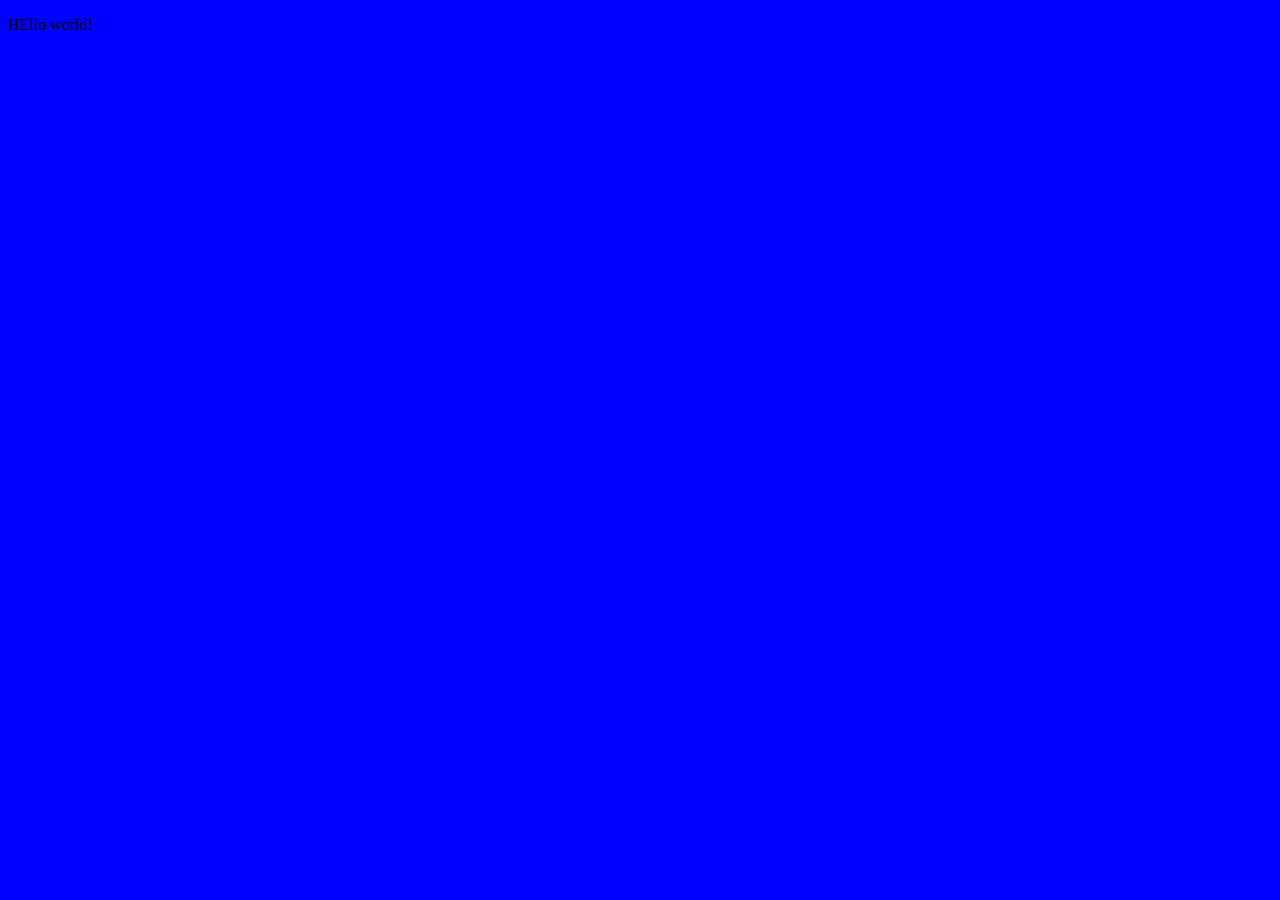
==== index.html @ 0017d884 "initial commit" ====
<!DOCTYPE html>
<html lang="en">
<head>
    <meta charset="UTF-8">
    <meta http-equiv="X-UA-Compatible" content="IE=edge">
    <meta name="viewport" content="width=device-width, initial-scale=1.0">
    <title>Document</title>
    <link rel="stylesheet" href="./assets/styles/styles.css">
</head>
<body>
    <p id="para">HEllo world!</p>
    <script src="./assets/scripts/script.js"></script>
</body>
</html>
---- assets/styles/styles.css ----
body{
    background-color: blue;
}
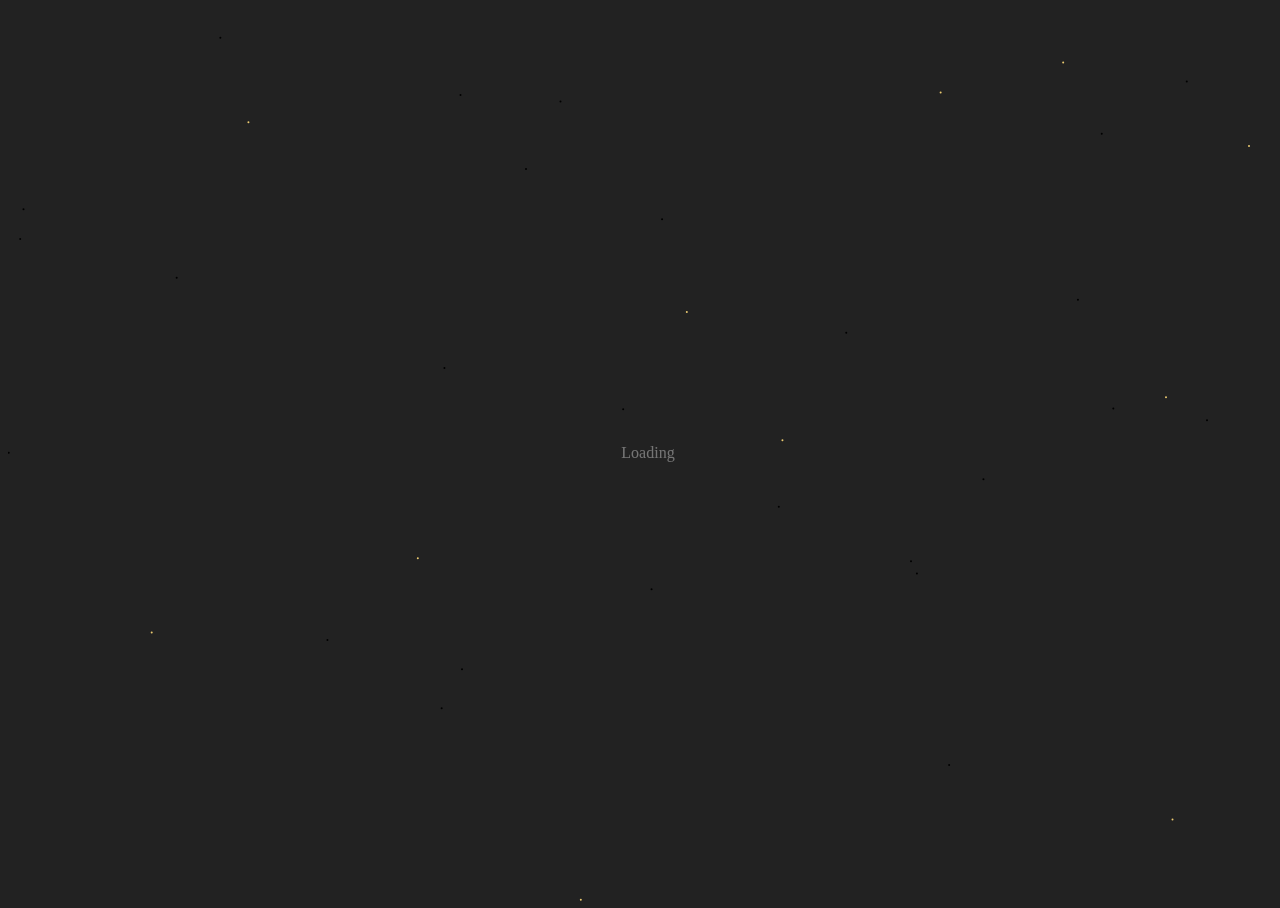
==== commit 563665eb: "song bug fix" ====
--- a/index.html
+++ b/index.html
@@ -1,14 +1,336 @@
 <!DOCTYPE html>
 <html lang="en">
 <head>
-    <meta charset="UTF-8">
-    <meta http-equiv="X-UA-Compatible" content="IE=edge">
-    <meta name="viewport" content="width=device-width, initial-scale=1.0">
-    <title>Document</title>
-    <link rel="stylesheet" href="./assets/styles/styles.css">
+  <meta charset="UTF-8">
+  <meta http-equiv="X-UA-Compatible" content="IE=edge">
+  <meta name="viewport" content="width=device-width, initial-scale=1.0">
+  <title>Document</title>
+  <link rel="stylesheet" href="assets/styles/styles.css">
+  <link rel="preconnect" href="https://fonts.googleapis.com">
+  <link rel="preconnect" href="https://fonts.gstatic.com" crossorigin>
+  <link href="https://fonts.googleapis.com/css2?family=Tangerine:wght@700&display=swap" rel="stylesheet">
+<script src="https://kit.fontawesome.com/de01e3e79c.js" crossorigin="anonymous"></script>
 </head>
 <body>
-    <p id="para">HEllo world!</p>
-    <script src="./assets/scripts/script.js"></script>
+  <canvas></canvas>
+  <div class="fullpage" id="main">
+    <div class="home"id='home'>
+      <div class="dashboard">
+        <span class="dhome"><a href="#home">Home</a></span>
+        <span class="dabout"><a href="#about">About</a></span>
+        
+        <span class="dalbum"><a href="#albums">Albums</a></span>
+        <span class="dcontact"><a href="#contact">Contact</a></span>
+      </div>
+      <div class="discman">
+          <button onclick="changePage()"><span>DiscMan</span></button>
+      </div>
+      <video autoplay muted loop id="landingPageVideo">
+        <source src="./assets/images/videos/landingPageVideo.mp4" type="video/mp4">
+      </video>
+      
+    </div>
+    <div class="about" id="about">
+      <div class="aboutImage js-scroll ai1">
+          <img  src="https://cdnb.artstation.com/p/assets/images/images/038/688/035/large/salvatore-d-angelo-screenshot000.jpg" alt="aha">
+         
+      </div>
+      <div class="aboutContent js-scroll">
+        <h3>Explore</h3>
+        <h1>Find the flavour of your Life</h1>
+        <p>
+          Lorem ipsum dolor sit amet consectetur adipisicing elit. Veniam est enim reiciendis cum sequi error saepe, hic cupiditate. Alias qui odit expedita officia doloribus rerum, distinctio vero sunt eos corrupti? Lorem ipsum dolor sit amet consectetur adipisicing elit. Quod, animi? Autem, officia! Corporis dicta quis, provident doloribus nam tenetur itaque nemo quia veniam blanditiis obcaecati, explicabo quibusdam cum asperiores ab?
+        </p>
+      </div>
+      <div class="aboutImage js-scroll ai2">
+        <img  src="https://c0.wallpaperflare.com/preview/79/471/734/record-shelf-vintage-vinyl.jpg" alt="bah">
+      </div>
+    </div>
+    <div class="album-wrap" id="albums">
+      <h2>Albums</h2>
+      <div class="card">
+        <p id="JazzIntro">
+          <img onclick="toggle('jazz')"  src="https://www.teahub.io/photos/full/111-1112270_1920x1080-cool-music-wallpapers-free-royalty-jazz-saxophone.jpg" alt="" class="introImage">
+          <span><button>Jazz</button></span>
+                <audio src="https://firebasestorage.googleapis.com/v0/b/vintage-discman.appspot.com/o/hover%20music%2FTunePocket-Smooth-Brushes-Jazz-Audio-Logo-Preview%20(mp3cut.net).mp3?alt=media&token=1edde3ca-5c84-44a8-9131-5e6a076a6b99"></audio>
+        </p>
+        <p id="PopIntro">
+          <img onclick="toggle('pop')" src="https://cdn4.pitchfork.com/longform/808/autotune-header-edit2.jpg" alt="" class="introImage">
+          <span><button>Pop</button></span>
+                <audio src="https://firebasestorage.googleapis.com/v0/b/vintage-discman.appspot.com/o/hover%20music%2FTunePocket-Power-Strings-Short-Logo-Preview%20(mp3cut.net).mp3?alt=media&token=cfe7f215-f673-4863-b756-89b4b6bbd7a3"></audio>
+        </p>
+        <p id="ClassicalIntro">
+          <img onclick="toggle('classical')"  src="https://na.panasonic.com/us/sites/default/files/styles/trends_hero_desktop/public/2021-08/KC%20Symphony%20Orchestra%20streaming%20virtual%20concert%20performances%20with%20AW-UE150%20PTZ%20Cameras.png" alt="" class="introImage">
+          <span><button>Classical</button></span>
+                <audio src="https://firebasestorage.googleapis.com/v0/b/vintage-discman.appspot.com/o/hover%20music%2F0402-elvis_presley-white_christmas%20(mp3cut.net).mp3?alt=media&token=087bd357-c1b0-4de7-9208-8da94e1ec9a2"></audio>
+        </p>
+            <p id="BluesIntro">
+              <img onclick="toggle('blues')"  src="https://images2.alphacoders.com/254/thumb-1920-254782.jpg" alt="" class="introImage">
+          <span><button>Blues</button></span>
+               <audio src="https://firebasestorage.googleapis.com/v0/b/vintage-discman.appspot.com/o/hover%20music%2FTunePocket-Muddy-Road-Blues-Stinger-Preview%20(mp3cut.net).mp3?alt=media&token=6b095610-1fc9-4374-af30-cd00c000c7a0"></audio>
+            </p> 
+      </div>
+    </div>
+    <div id="jazz">
+      <div class="left">
+        <img  src="../assets/images/jazz/Kind of Blue.jpg" alt="" class="leftImage" onclick="rightToggle('jkob')">
+        <img  src="../assets/images/jazz/Saxophone Colossus.jpg" alt="" class="leftImage" onclick="rightToggle('jsc')">
+        <img  src="../assets/images/jazz/Brilliant Corners.jpg" alt="" class="leftImage" onclick="rightToggle('jbc')">
+        <img  src="../assets/images/jazz/Timeout.jpg" alt="" class="leftImage" onclick="rightToggle('jt')">
+      </div>
+      <div class="right">
+        <h1 id="jalbumTitle">JAZZ Albums</h1>
+        <div class="j" id="jkob">
+          <h2>Kind Of Blue</h2>
+          <div class="content">  
+          <img  src="../assets/images/jazz/Kind of Blue.jpg" alt="" class="albumImage">
+            <p>Lorem ipsum dolor sit amet, consectetur adipisicing elit. Nam, tempora iusto nulla ipsa corporis, ab atque officia quaerat sit quasi culpa. Id ut quaerat ab cumque debitis sapiente, eligendi voluptate!</p>
+        </div>
+        </div>
+        <div class="j" id="jsc">
+          <h2>Saxophone Colossus</h2>
+          <div class="content">  
+          <img  src="../assets/images/jazz/Saxophone Colossus.jpg" alt="" class="albumImage">
+            <p>Lorem ipsum dolor sit amet, consectetur adipisicing elit. Nam, tempora iusto nulla ipsa corporis, ab atque officia quaerat sit quasi culpa. Id ut quaerat ab cumque debitis sapiente, eligendi voluptate!</p>
+        </div>
+        </div>
+        <div class="j" id="jbc">
+          <h2>Brilliant Corners</h2>
+          <div class="content">  
+          <img  src="../assets/images/jazz/Brilliant Corners.jpg" alt="" class="albumImage">
+            <p>Lorem ipsum dolor sit amet, consectetur adipisicing elit. Nam, tempora iusto nulla ipsa corporis, ab atque officia quaerat sit quasi culpa. Id ut quaerat ab cumque debitis sapiente, eligendi voluptate!</p>
+        </div>
+        </div>
+        <div class="j" id="jt">
+          <h2>Timeout</h2>
+          <div class="content">  
+          <img  src="../assets/images/jazz/Timeout.jpg" alt="" class="albumImage">
+            <p>Lorem ipsum dolor sit amet, consectetur adipisicing elit. Nam, tempora iusto nulla ipsa corporis, ab atque officia quaerat sit quasi culpa. Id ut quaerat ab cumque debitis sapiente, eligendi voluptate!</p>          
+        </div>
+        </div>
+      </div>
+    </div>
+
+    <div id="pop">
+      <div class="left">
+        <img  src="../assets/images/pop/come-fly-with-me.jpg" alt="" class="leftImage" onclick="rightToggle('pcf')">
+        <img  src="../assets/images/pop/the wildest.jpg" alt="" class="leftImage" onclick="rightToggle('ptw')">
+        <img  src="../assets/images/pop/Elvis' Christmas Album.jpg" alt="" class="leftImage" onclick="rightToggle('peca')">
+        <img src="../assets/images/pop/black coffee.jpg" alt="" class="leftImage" onclick="rightToggle('pbc')">
+      </div>
+      <div class="right">
+        <h1 id="palbumTitle">POP Albums</h1>
+        <div class="p" id="pcf">
+          <h2>Come Fly With Me</h2>
+          <div class="content">
+          <img  src="../assets/images/pop/come-fly-with-me.jpg" alt="" class="albumImage">
+          <p>Lorem ipsum dolor sit amet, consectetur adipisicing elit. Nam, tempora iusto nulla ipsa corporis, ab atque officia quaerat sit quasi culpa. Id ut quaerat ab cumque debitis sapiente, eligendi voluptate!</p>
+        </div>
+        </div>
+        <div class="p" id="ptw">
+          <h2>The Wildest</h2>
+          <div class="content">
+          <img  src="../assets/images/pop/the wildest.jpg" alt="" class="albumImage">
+          <p>Lorem ipsum dolor sit amet, consectetur adipisicing elit. Nam, tempora iusto nulla ipsa corporis, ab atque officia quaerat sit quasi culpa. Id ut quaerat ab cumque debitis sapiente, eligendi voluptate!</p>
+        </div>
+        </div>
+        <div class="p" id="peca">
+          <h2>Elvis' Christmas Album</h2>
+          <div class="content">
+          <img  src="../assets/images/pop/Elvis' Christmas Album.jpg" alt="" class="albumImage" >
+          <p>Lorem ipsum dolor sit amet, consectetur adipisicing elit. Nam, tempora iusto nulla ipsa corporis, ab atque officia quaerat sit quasi culpa. Id ut quaerat ab cumque debitis sapiente, eligendi voluptate!</p>
+        </div>
+        </div>
+        <div class="p" id="pbc">
+          <h2>Black Coffee</h2>
+          <div class="content">
+          <img src="../assets/images/pop/black coffee.jpg" alt="" class="albumImage">
+          <p>Lorem ipsum dolor sit amet, consectetur adipisicing elit. Nam, tempora iusto nulla ipsa corporis, ab atque officia quaerat sit quasi culpa. Id ut quaerat ab cumque debitis sapiente, eligendi voluptate!</p>
+        </div>
+        </div>
+      </div>
+    </div>
+
+    <div id="classical">
+      <div class="left">
+        <img src="../assets/images/classical/the turn of the screw.jpg" alt="" class="leftImage" onclick="rightToggle('ctto')">
+        <img  src="../assets/images/classical/zyklus.jpg" alt="" class="leftImage" onclick="rightToggle('cz')">
+        <img  src="../assets/images/classical/Vertigo.jpg" alt="" class="leftImage" onclick="rightToggle('cv')">
+        <img  src="../assets/images/classical/The Goldberg variation.jpg" alt="" class="leftImage" onclick="rightToggle('ctgv')">
+      </div>
+      <div class="right">
+        <h1 id="calbumTitle">CLASSICAL Albums</h1>
+        <div class="c" id="ctto">
+          <h2>The Turn Of The Screw</h2>
+          <div class="content">
+          <img src="../assets/images/classical/the turn of the screw.jpg" alt="" class="albumImage">
+          <p>Lorem ipsum dolor sit amet, consectetur adipisicing elit. Nam, tempora iusto nulla ipsa corporis, ab atque officia quaerat sit quasi culpa. Id ut quaerat ab cumque debitis sapiente, eligendi voluptate!</p>
+        </div>
+        </div>
+        <div class="c" id="cz">
+          <h2>Zyklus</h2>
+          <div class="content">
+          <img  src="../assets/images/classical/zyklus.jpg" alt="" class="albumImage">
+          <p>Lorem ipsum dolor sit amet, consectetur adipisicing elit. Nam, tempora iusto nulla ipsa corporis, ab atque officia quaerat sit quasi culpa. Id ut quaerat ab cumque debitis sapiente, eligendi voluptate!</p>
+        </div>
+        </div>
+        <div class="c" id="cv">
+          <h2>Vertigo</h2>
+          <div class="content">
+          <img  src="../assets/images/classical/Vertigo.jpg" alt="" class="albumImage">
+          <p>Lorem ipsum dolor sit amet, consectetur adipisicing elit. Nam, tempora iusto nulla ipsa corporis, ab atque officia quaerat sit quasi culpa. Id ut quaerat ab cumque debitis sapiente, eligendi voluptate!</p>
+        </div>
+        </div>
+        <div class="c" id="ctgv">
+          <h2>The Goldberg Variation</h2>
+          <div class="content">
+          <img  src="../assets/images/classical/The Goldberg variation.jpg" style="width: 36%;" alt="" class="albumImage">
+          <p>Lorem ipsum dolor sit amet, consectetur adipisicing elit. Nam, tempora iusto nulla ipsa corporis, ab atque officia quaerat sit quasi culpa. Id ut quaerat ab cumque debitis sapiente, eligendi voluptate!</p>
+        </div>
+        </div>
+      </div>
+    </div>
+
+    <div id="blues">
+      <div class="left">
+        <img src="./assets/images/blues/woody Guthrie.jpg" alt="" class="leftImage" onclick="rightToggle('bwg')">
+        <img src="./assets/images/blues/singin the blues.jpg" alt="" class="leftImage" onclick="rightToggle('bstb')">
+        <img src="./assets/images/blues/howlin  wolf.jpg" alt="" class="leftImage" onclick="rightToggle('bhw')">
+        <img src="./assets/images/blues/The best of little walter.jpg" alt="" class="leftImage" onclick="rightToggle('btbo')">
+      </div>
+      <div class="right">
+        <h1 id="balbumTitle">BLUES Albums</h1>
+        <div class="b" id="bwg">
+          <h2>Woody Guthrie</h2>
+          <div class="content">
+          <img class="albumImage"  src="./assets/images/blues/woody Guthrie.jpg" alt="">
+          <p>Lorem ipsum dolor sit amet, consectetur adipisicing elit. Nam, tempora iusto nulla ipsa corporis, ab atque officia quaerat sit quasi culpa. Id ut quaerat ab cumque debitis sapiente, eligendi voluptate!</p>
+        </div>
+        </div>
+        <div class="b" id="bstb">
+          <h2>Singin The Blues</h2>
+          <div class="content">
+          <img class="albumImage"  src="./assets/images/blues/singin the blues.jpg" alt="">
+          <p>Lorem ipsum dolor sit amet, consectetur adipisicing elit. Nam, tempora iusto nulla ipsa corporis, ab atque officia quaerat sit quasi culpa. Id ut quaerat ab cumque debitis sapiente, eligendi voluptate!</p>
+        </div>
+        </div>
+        <div class="b" id="bhw">
+          <h2>Howlin Wolf</h2>
+          <div class="content">
+          <img class="albumImage"  src="./assets/images/blues/howlin  wolf.jpg" alt="">
+          <p>Lorem ipsum dolor sit amet, consectetur adipisicing elit. Nam, tempora iusto nulla ipsa corporis, ab atque officia quaerat sit quasi culpa. Id ut quaerat ab cumque debitis sapiente, eligendi voluptate!</p>
+        </div>
+        </div>
+        <div class="b" id="btbo">
+          <h2>The Best Of Little Walter</h2>
+          <div class="content">
+          <img class="albumImage"  src="./assets/images/blues/The best of little walter.jpg" alt="">
+          <p>Lorem ipsum dolor sit amet, consectetur adipisicing elit. Nam, tempora iusto nulla ipsa corporis, ab atque officia quaerat sit quasi culpa. Id ut quaerat ab cumque debitis sapiente, eligendi voluptate!</p>
+        </div>
+        </div>
+      </div>
+    </div>
+
+
+
+
+    <div class="contact" id="contact">
+        <h2>Breathe Taking Content</h2>
+        <div class="contactImage">
+          <div class="col">
+          <img src="https://m.media-amazon.com/images/I/51ZHEqUhZsL._AC_.jpg" alt="bah">
+          <img src="https://i.pinimg.com/originals/ae/f5/20/aef520fc753d31eb5819731b52b36c88.jpg" alt="bah">
+          <img src="https://i.pinimg.com/236x/b4/7f/f6/b47ff6a3d1f7caedd28e213b3312a05d--columbia-records-vintage-ads.jpg" alt="bah">
+          <img src="https://c8.alamy.com/comp/J0M815/vintage-hmv-record-shop-adverts-1960s-J0M815.jpg" alt="bah">
+          </div>
+          <div class="col">
+          <img src="https://i.pinimg.com/474x/bc/88/37/bc88374dceaee01f3439f89d9a18a7cf--portable-record-player-vintage-record-players.jpg" alt="bah">
+          <img src="https://media.gettyimages.com/id/526781468/photo/maison-poussier-poster-by-l-husson.jpg?s=612x612&w=0&k=20&c=Z6ZP1MvbBkMwZymtXqZPaf9qc-QkHXQ_x8NzYXZ0b7E=" alt="bah">
+          <img src="https://i.pinimg.com/originals/ae/f5/20/aef520fc753d31eb5819731b52b36c88.jpg" alt="bah">
+          <img src="https://i.pinimg.com/474x/21/f2/7e/21f27ecf2a3d0afcfbfcaffc3d6212a3--rock-posters-concert-posters.jpg" alt="bah">
+          </div>
+          <div class="col">
+          <img src="https://www.newfairfieldlibrary.org/home/showpublishedimage/1221/637969346800370000" alt="">
+          <img src="https://media.gettyimages.com/id/1080107528/photo/posters-of-cancelled-concert-at-cnr-george-and-king-st-today-october-5-1972.jpg?s=612x612&w=0&k=20&c=wTQviMJbWoCSHl19QD8vKoY7U1p9H52w8cK5IZUepEY=" alt="">
+          <img src="https://upload.wikimedia.org/wikipedia/en/thumb/1/1b/Beatbeatbeat.jpg/220px-Beatbeatbeat.jpg" alt="">
+          <img src="https://media.gettyimages.com/id/1080107528/photo/posters-of-cancelled-concert-at-cnr-george-and-king-st-today-october-5-1972.jpg?s=612x612&w=0&k=20&c=wTQviMJbWoCSHl19QD8vKoY7U1p9H52w8cK5IZUepEY=" alt="">
+          </div>
+          <div class="col">
+          <img src="https://www.cleveland.com/resizer/6CdBsVtjQ5aBv7C7po7P78ROutM=/1280x0/smart/advancelocal-adapter-image-uploads.s3.amazonaws.com/expo.advance.net/img/68e00f4491/width2048/48f_071968b.jpeg" alt="">
+          <img src="https://c8.alamy.com/comp/KKNMWP/1919-uk-magazine-his-masters-voice-gramaphone-records-KKNMWP.jpg" alt="">
+          <img src="https://dspncdn.com/a1/media/692x/b4/d2/e3/b4d2e3e9fccaac36a835129499c72af0.jpg" alt="">
+          <img src="https://i.pinimg.com/originals/ae/f5/20/aef520fc753d31eb5819731b52b36c88.jpg" alt="bah">
+          </div>
+          
+        </div>
+
+        <div class="f-wrap">
+            <div class="smedia">
+             <h4>Talk to us</h4>
+              <div class="social-links">
+                  <a href="https://en-gb.facebook.com/CompulsionGames/" target="_blank" title="Facebook"><i
+                    class="fab fa-facebook"></i></a>
+                  <a href="https://twitter.com/CompulsionGames" target="_blank" title="Twitter"><i
+                        class="fab fa-twitter"></i></a>
+                  <a href="https://www.instagram.com/compulsiongames/" target="_blank" title="Instagram"><i
+                    class="fab fa-instagram"></i></a>
+              </div>
+           </div>
+            <div class="address">
+              <p>Vintage DiscMan<br>1100 Atwater Avenue,<br>#6000 Westmount QC H3Z 2Y4</p>
+            </div>
+            <div class="mail">
+                <p><a href="mailto:info@vintagediscman.com">info@vintagediscman.com</a><br>For press inquiries
+                please contact:<br><a href="mailto:media@vintagediscman.com">media@vintagediscman.com</a></p>
+            </div>
+            <div class="extra">
+              <a href="https://privacy.microsoft.com/en-gb/privacystatement" target="_blank">
+                    Privacy and Cookies</a>
+              <a href="https://www.microsoft.com/en-us/legal/intellectualproperty/trademarks" target="_blank">
+                    Trademarks</a>
+              <a href="https://www.microsoft.com/en-gb/servicesagreement" target="_blank">
+                  Terms of Use</a>
+          </div> 
+        </div>
+
+
+    </div>
+  </div>
+  <script src="./assets/scripts/script.js"></script>
 </body>
-</html>+</html>
+
+
+
+
+<!-- 
+<div class="album">
+  <div class="career1">
+    <img src="https://img.freepik.com/free-vector/vectorized-vintage-gramophone-sticker-with-white-border_53876-162452.jpg" alt="">
+    <p>content 1 is good</p>
+  </div>
+  <div class="career2">
+    <img src="https://img.freepik.com/free-vector/vectorized-vintage-gramophone-sticker-with-white-border_53876-162452.jpg" alt="">
+    <p>content 2 is good</p>
+  </div>
+  <div class="career3">
+    <img src="https://img.freepik.com/free-vector/vectorized-vintage-gramophone-sticker-with-white-border_53876-162452.jpg" alt="">
+    <p>content 3 is good</p>
+  </div>
+  <div class="career4">
+    <img src="https://img.freepik.com/free-vector/vectorized-vintage-gramophone-sticker-with-white-border_53876-162452.jpg" alt="">
+    <p>content 4 is good</p>
+  </div>
+  <div class="career4">
+    <img src="https://img.freepik.com/free-vector/vectorized-vintage-gramophone-sticker-with-white-border_53876-162452.jpg" alt="">
+    <p>content 5 is good</p>
+  </div>
+  <div class="career4">
+    <img src="https://img.freepik.com/free-vector/vectorized-vintage-gramophone-sticker-with-white-border_53876-162452.jpg" alt="">
+    <p>content 6 is good</p>
+  </div>
+  <div class="career4">
+    <img src="https://img.freepik.com/free-vector/vectorized-vintage-gramophone-sticker-with-white-border_53876-162452.jpg" alt="">
+    <p>content 7 is good</p>
+  </div>
+</div> -->--- a/assets/styles/styles.css
+++ b/assets/styles/styles.css
@@ -1,3 +1,394 @@
-body{
-    background-color: blue;
-}+
+/* loader */
+ html, body {
+    background: #222;
+    display: block; 
+    scroll-behavior: smooth;
+    font-family: 'Tangerine', cursive;
+    
+  }
+ body::-webkit-scrollbar{
+    display: none;
+  }
+  @keyframes fadeUp {
+    0% {
+      transform: translateY(4rem);
+      opacity: 0;
+   }
+  }
+  @keyframes fadeLeft {
+    0% {
+      transform: translateX(-4rem);
+      opacity: 0;
+    }
+  }
+  @keyframes slide-in-left {
+    0% {
+      -webkit-transform: translateX(-100%);
+      transform: translateX(-100%);
+      opacity: 0;
+    }
+    100% {
+      -webkit-transform: translateX(0);
+      transform: translateX(0);
+      opacity: 1;
+    }
+  }
+  @keyframes fade-in-bottom {
+    0% {
+      -webkit-transform: translateY(100%);
+      transform: translateY(100%);
+      opacity: 0;
+    }
+    100% {
+      -webkit-transform: translateY(0);
+      transform: translateY(0);
+      opacity: 1;
+    }
+  }
+  @keyframes fade-in-up {
+    0% {
+      -webkit-transform: translateY(-100%);
+      transform: translateY(-100%);
+      opacity: 0;
+    }
+    100% {
+      -webkit-transform: translateY(0);
+      transform: translateY(0);
+      opacity: 1;
+    }
+  }
+.fullpage{
+  display: none;
+  color: #EBCA70;
+}
+  canvas {
+    position: absolute;
+    height: 100%;
+    width: 100%;
+    z-index: 100;
+  }
+  #landingPageVideo{
+    position: relative;
+    width: 100vw;
+    height: 100vh;
+  }
+  .home,.about,.album-wrap,.contact{
+    width: 100vw;
+    height: 100vh;
+  }
+  .about{
+    /* background-color: rgb(11, 9, 9); */
+    background-image: radial-gradient( #323126 30%, #1B150E 70%);
+    display: flex;
+    flex-direction: row;
+    justify-content: space-evenly;
+    align-items: center;
+    /* padding: 0 1vw; */
+  }
+  .aboutImage img{
+    padding: 1em;
+    height: 80%;
+    width: 60%;
+    
+  }
+  .scrolled.aboutImage{
+   display: flex;
+   flex-direction: column;
+   align-items: center;
+   width: 40%;    
+  }
+  .scrolled.aboutImage.ai1{
+    animation: fade-in-bottom 1s ease-in-out both;
+  }
+  .scrolled.aboutImage.ai2{
+    animation: fade-in-up 1s ease-in-out both;
+  }
+
+  .scrolled.aboutContent{
+    display: flex;
+    flex-direction: column;
+    background-color: #EBCA70;
+    color: #533618;
+    flex-wrap: wrap; 
+    padding: 0 1vw;
+    width: 40%;
+    animation: slide-in-left 1s ease-in-out both;
+    /* transition-delay: 1.5s; */
+  }
+  .contact{
+    background-image: radial-gradient( #323126 30%, #1B150E 70%);
+  }
+  
+  .mail>a{
+    text-decoration: none;
+  }
+  .dashboard{
+    position: absolute;
+    top:2%;
+    width: 95%;
+    height: 90vh;
+    padding: 1vw;
+    z-index: 100;
+    color: #EBCA70;
+    display: inline-flex;
+    justify-content: space-evenly;
+  }
+ .dashboard>span{
+    height: fit-content;
+ }
+ .dashboard>span>a{
+  text-decoration: none;
+  color: #EBCA70;
+ }
+  .dhome:hover,.dabout:hover,.dalbum:hover,.dcontact:hover{
+    transform: scale(1.1);
+    cursor: pointer;
+  }
+  .PageName img{
+    width: 80%;
+  }.PageName{
+    width: 10%;
+    /* height: fit-content; */
+  }
+  
+  .discman{
+    position: absolute;
+    z-index: 100; 
+    top: 60%;
+    left: 42%;
+    color: #EBCA70;
+  }
+  .discman>button{
+    background: transparent;
+    border: transparent;
+    color: #EBCA70;
+    font-size: 4rem;
+    font-family: 'Tangerine', cursive;
+  }
+  .discman>button:hover{
+    /* font-size:4.3rem; */
+    transform: scale(1.1);
+    cursor: pointer;
+  }
+  .album-wrap{
+    background-color: black;
+    display: flex;
+    flex-direction: column;
+    align-items: center;
+    justify-content: center;
+    gap: 1em;
+    color: #EBCA70;
+  }
+  .album{
+    display: flex;
+    flex-direction: row;
+    align-items: center;
+    gap: 1em;
+    color: #EBCA70;
+    
+    height: 70vh;
+    width: 100vw;
+  }
+
+  .album >div>img{
+    width: 50%;
+  }
+  .album > div{
+    border: 1px solid #EBCA70;
+    display: flex;
+    flex-direction: column;
+    align-items: center;
+    justify-content: center;
+    height: 100%;
+    width: 100%;
+  }
+  .contact{
+    display: flex;
+    flex-direction: column;
+  }
+  .contact>h2{
+    font-size: 3em;
+    text-align: center;
+    height: 10vh;
+  }
+  .f-wrap{
+    display: flex;
+    flex-direction: row;
+    height: 20vh;
+  }
+  .js-scroll {
+    opacity: 0;
+    transition: opacity 500ms;
+  }
+  .smedia,
+  .address,
+  .mail,
+  .extra{
+    display: flex;
+    gap: 0.3em;
+    font-size: 1.25em;
+    flex-direction: column;
+    justify-content: space-between;
+    height: fit-content;
+    align-self: flex-end;
+    padding-bottom: 0.4em;
+
+  }
+  .smedia,
+  .address,
+  .mail{
+    border-right: 1px solid black;
+    padding: 0em 5em;
+  }
+
+  .card {
+    width: 97vw;
+    height: 70vh;
+    border-radius: 4px;
+    background: black;
+    display: flex;
+    gap: 5px;
+    padding: .4em;
+  }
+
+  .card>p {
+    height: 100%;
+    flex: 1;
+    overflow: hidden;
+    cursor: pointer;
+    border-radius: 2px;
+    transition: all .5s;
+    background: black;
+    border: 2px solid #EBCA70;
+    display: flex;
+    justify-content: center;
+    align-items: center;
+          
+  }
+
+  .card p:hover {
+    flex: 4;
+  }
+
+  .card>p>span {
+    min-width: 10rem;
+    padding: .5em;
+    text-align: center;
+    transform: rotate(-90deg);
+    transition: all .5s;
+    text-transform: uppercase;
+    color: #EBCA70;
+    letter-spacing: .1em;
+         
+  }
+  .card>p:hover span {
+    /* transform: rotate(0); */
+    display: none;
+  } 
+  .card>p:hover img{
+    display: block;
+  }
+  .introImage{
+    display: none;
+    width: 100%;
+  }
+  .card>p>span>button{
+    background-color: transparent;
+    color: #EBCA70;
+   border: transparent;
+   color: #EBCA70;
+   font-family: 'Tangerine';
+   font-size: 3.5em;
+}
+.album-wrap>h2{
+  font-size: 3em;
+}
+#jazz,#pop,#classical,#blues{
+ height: 100vh;
+ width: 100vw;
+ background-color: #edd080;
+ display: none;
+
+}
+.albumImage{
+  width:45%;
+}
+.leftImage{
+  width: 15%;
+}
+.content >p{
+  border: 1px solid #533618;
+  border-radius: 1vw;
+}
+.left{
+  display: flex;
+  flex-direction: column;
+  align-items: center;
+  justify-content: space-evenly;
+  width: 10%;
+}
+.left > img{
+  width: 85%;
+}
+.right{
+  display: flex;
+  flex:1;
+  flex-direction: row;
+}
+.right>h1{
+    display: flex;
+    width: 100%;
+    font-size: 10vw;
+    align-items: center;
+    justify-content: center;
+    color: #533618;
+}
+.content{
+  display: flex;
+  gap: 1vw;
+  justify-content: space-evenly;
+  align-items: center;
+}
+.content>img{
+    animation: fade-in-bottom 1s ease-in-out both;
+}
+.content>p{
+      animation: slide-in-left 1s ease-in-out both;
+}
+.p,.c,.b,.j{
+  display: none;
+  gap: 2em;
+  justify-content: center;
+  align-items: center;
+  padding: 0 1em;
+  flex-direction: column;
+  flex-wrap: wrap;
+  color: #533618;
+  width: 100%;
+  
+}
+.j>p,.b>p,.c>p,.b>p{
+  background-color: #EBCA70;
+    color: #533618;  
+}
+.contactImage{
+  display: flex;
+  justify-content: center;
+  gap: 1vw;
+  height: 70vh;
+}
+.col {
+  flex: 20%;
+  max-width: 6%;
+}
+.col>img{
+  vertical-align: middle;
+  margin: 1vh;
+  width: 100%;
+}
+.col>img:hover{
+ position: absolute;
+  width: 50%;
+  height: 50%;
+}
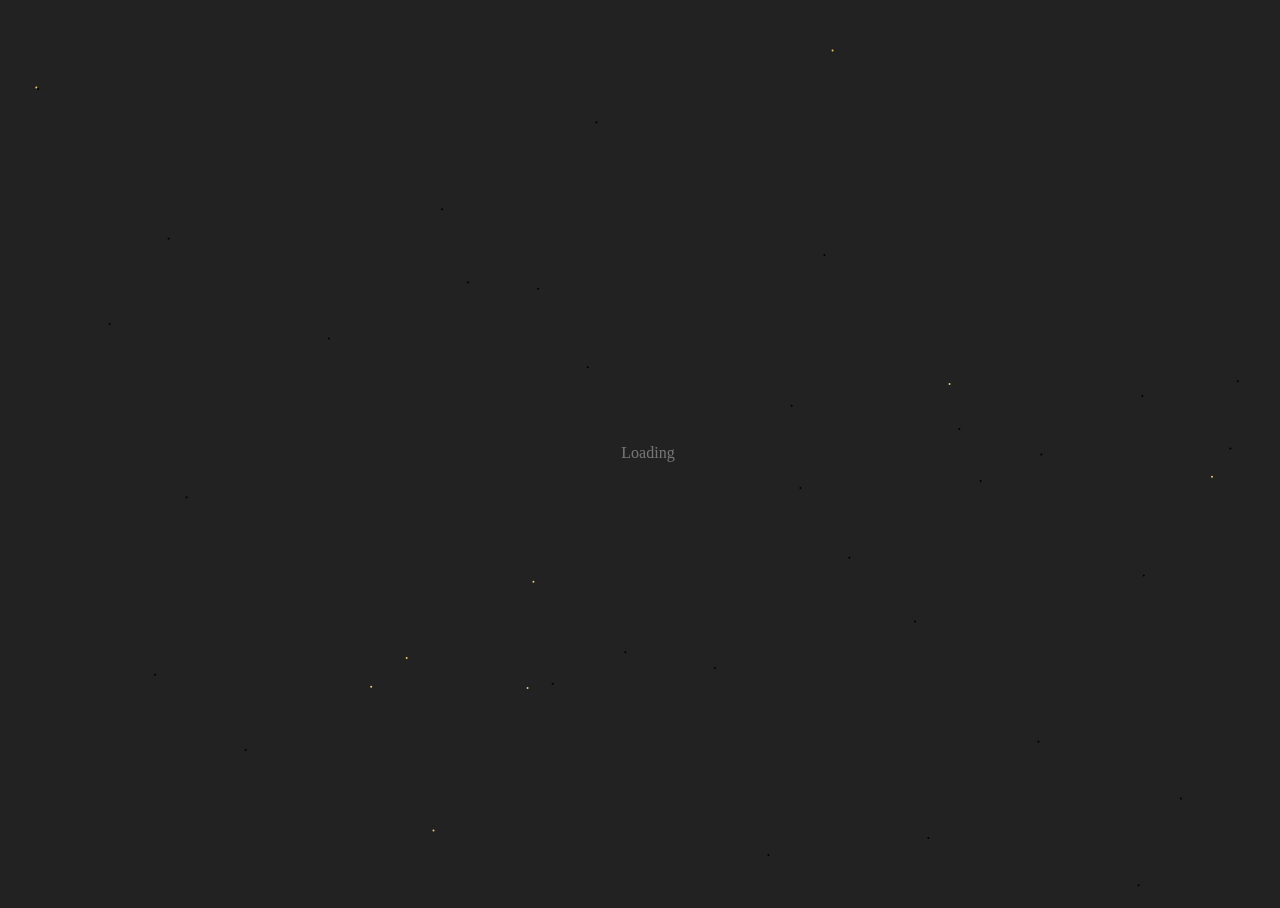
==== commit c828eff8: "fixed bugs" ====
--- a/index.html
+++ b/index.html
@@ -4,7 +4,8 @@
   <meta charset="UTF-8">
   <meta http-equiv="X-UA-Compatible" content="IE=edge">
   <meta name="viewport" content="width=device-width, initial-scale=1.0">
-  <title>Document</title>
+  <title>Vintage Discman</title>
+  <link rel="shortcut icon" href="https://cdn.discordapp.com/attachments/1039565532803903550/1066334362230067220/vintageLogo.png" type="image/x-icon">
   <link rel="stylesheet" href="assets/styles/styles.css">
   <link rel="preconnect" href="https://fonts.googleapis.com">
   <link rel="preconnect" href="https://fonts.gstatic.com" crossorigin>
@@ -18,17 +19,17 @@
       <div class="dashboard">
         <span class="dhome"><a href="#home">Home</a></span>
         <span class="dabout"><a href="#about">About</a></span>
-        
         <span class="dalbum"><a href="#albums">Albums</a></span>
         <span class="dcontact"><a href="#contact">Contact</a></span>
       </div>
+      
       <div class="discman">
-          <button onclick="changePage()"><span>DiscMan</span></button>
-      </div>
+          <button onclick="changePage()"><span><span class="PageName"><img src="https://cdn.discordapp.com/attachments/1039565532803903550/1065298581474525204/vintageLogo.png" alt=""></span></span></button>
+      </div>
+      
       <video autoplay muted loop id="landingPageVideo">
         <source src="./assets/images/videos/landingPageVideo.mp4" type="video/mp4">
       </video>
-      
     </div>
     <div class="about" id="about">
       <div class="aboutImage js-scroll ai1">
@@ -39,7 +40,7 @@
         <h3>Explore</h3>
         <h1>Find the flavour of your Life</h1>
         <p>
-          Lorem ipsum dolor sit amet consectetur adipisicing elit. Veniam est enim reiciendis cum sequi error saepe, hic cupiditate. Alias qui odit expedita officia doloribus rerum, distinctio vero sunt eos corrupti? Lorem ipsum dolor sit amet consectetur adipisicing elit. Quod, animi? Autem, officia! Corporis dicta quis, provident doloribus nam tenetur itaque nemo quia veniam blanditiis obcaecati, explicabo quibusdam cum asperiores ab?
+          The masterpieces contained in vinyl will find a way to your heart through our website. We wish to provide our listeners a world solely containing the vinyls, a slip into the timeline; where they loose themselves in the Vint-Age. Learned lovers of music who seek solace through the vinyl can now have the touch of them anywhere through our website.
         </p>
       </div>
       <div class="aboutImage js-scroll ai2">
@@ -84,28 +85,32 @@
           <h2>Kind Of Blue</h2>
           <div class="content">  
           <img  src="../assets/images/jazz/Kind of Blue.jpg" alt="" class="albumImage">
-            <p>Lorem ipsum dolor sit amet, consectetur adipisicing elit. Nam, tempora iusto nulla ipsa corporis, ab atque officia quaerat sit quasi culpa. Id ut quaerat ab cumque debitis sapiente, eligendi voluptate!</p>
+            <p>Columbia<br><br> 
+             Miles Davis (t), John Coltrane (ts), Cannonball Adderley (as), Wynton Kelly (p), Bill Evans (p), Paul Chambers (b) and Jimmy Cobb (d).</p>
         </div>
         </div>
         <div class="j" id="jsc">
           <h2>Saxophone Colossus</h2>
           <div class="content">  
           <img  src="../assets/images/jazz/Saxophone Colossus.jpg" alt="" class="albumImage">
-            <p>Lorem ipsum dolor sit amet, consectetur adipisicing elit. Nam, tempora iusto nulla ipsa corporis, ab atque officia quaerat sit quasi culpa. Id ut quaerat ab cumque debitis sapiente, eligendi voluptate!</p>
+            <p>Prestige<br><br>
+             Sonny Rollins (ts), Tommy Flanagan (p), Doug Watkins (b) and Max Roach (d). </p>
         </div>
         </div>
         <div class="j" id="jbc">
           <h2>Brilliant Corners</h2>
           <div class="content">  
           <img  src="../assets/images/jazz/Brilliant Corners.jpg" alt="" class="albumImage">
-            <p>Lorem ipsum dolor sit amet, consectetur adipisicing elit. Nam, tempora iusto nulla ipsa corporis, ab atque officia quaerat sit quasi culpa. Id ut quaerat ab cumque debitis sapiente, eligendi voluptate!</p>
+            <p>Riverside<br><br>
+             Thelonious Monk (p, celeste), Ernie Henry (as), Sonny Rollins (ts), Oscar Pettiford/Paul Chambers (b), Max Roach (d) and Clark Terry (t).</p>
         </div>
         </div>
         <div class="j" id="jt">
           <h2>Timeout</h2>
           <div class="content">  
           <img  src="../assets/images/jazz/Timeout.jpg" alt="" class="albumImage">
-            <p>Lorem ipsum dolor sit amet, consectetur adipisicing elit. Nam, tempora iusto nulla ipsa corporis, ab atque officia quaerat sit quasi culpa. Id ut quaerat ab cumque debitis sapiente, eligendi voluptate!</p>          
+            <p>Columbia <br><br>
+             Dave Brubeck (p), Paul Desmond (as), Eugene Wright (b) and Joe Morello (d).</p>          
         </div>
         </div>
       </div>
@@ -124,28 +129,39 @@
           <h2>Come Fly With Me</h2>
           <div class="content">
           <img  src="../assets/images/pop/come-fly-with-me.jpg" alt="" class="albumImage">
-          <p>Lorem ipsum dolor sit amet, consectetur adipisicing elit. Nam, tempora iusto nulla ipsa corporis, ab atque officia quaerat sit quasi culpa. Id ut quaerat ab cumque debitis sapiente, eligendi voluptate!</p>
+          <p>By Frank Sinatra
+          <br><br>
+          Billy May and orchestra</p>
         </div>
         </div>
         <div class="p" id="ptw">
           <h2>The Wildest</h2>
           <div class="content">
           <img  src="../assets/images/pop/the wildest.jpg" alt="" class="albumImage">
-          <p>Lorem ipsum dolor sit amet, consectetur adipisicing elit. Nam, tempora iusto nulla ipsa corporis, ab atque officia quaerat sit quasi culpa. Id ut quaerat ab cumque debitis sapiente, eligendi voluptate!</p>
+            <p>By louis prima
+            <br><br>
+             Featuring Keely Smith 
+              With Sam sutera and the witnesses</p>
         </div>
         </div>
         <div class="p" id="peca">
           <h2>Elvis' Christmas Album</h2>
           <div class="content">
           <img  src="../assets/images/pop/Elvis' Christmas Album.jpg" alt="" class="albumImage" >
-          <p>Lorem ipsum dolor sit amet, consectetur adipisicing elit. Nam, tempora iusto nulla ipsa corporis, ab atque officia quaerat sit quasi culpa. Id ut quaerat ab cumque debitis sapiente, eligendi voluptate!</p>
+          <p>By Elvis and orchestra
+          <br><br>
+           Ballad and gospel</p>
         </div>
         </div>
         <div class="p" id="pbc">
           <h2>Black Coffee</h2>
           <div class="content">
           <img src="../assets/images/pop/black coffee.jpg" alt="" class="albumImage">
-          <p>Lorem ipsum dolor sit amet, consectetur adipisicing elit. Nam, tempora iusto nulla ipsa corporis, ab atque officia quaerat sit quasi culpa. Id ut quaerat ab cumque debitis sapiente, eligendi voluptate!</p>
+          <p>
+            By Peggy Lee 
+          <br><br>
+            Single vocal.
+          </p>
         </div>
         </div>
       </div>
@@ -164,28 +180,36 @@
           <h2>The Turn Of The Screw</h2>
           <div class="content">
           <img src="../assets/images/classical/the turn of the screw.jpg" alt="" class="albumImage">
-          <p>Lorem ipsum dolor sit amet, consectetur adipisicing elit. Nam, tempora iusto nulla ipsa corporis, ab atque officia quaerat sit quasi culpa. Id ut quaerat ab cumque debitis sapiente, eligendi voluptate!</p>
+          <p>
+            Composer: Benjamin Britten<br><br>
+            Genre: Modernism
+          </p>
         </div>
         </div>
         <div class="c" id="cz">
           <h2>Zyklus</h2>
           <div class="content">
           <img  src="../assets/images/classical/zyklus.jpg" alt="" class="albumImage">
-          <p>Lorem ipsum dolor sit amet, consectetur adipisicing elit. Nam, tempora iusto nulla ipsa corporis, ab atque officia quaerat sit quasi culpa. Id ut quaerat ab cumque debitis sapiente, eligendi voluptate!</p>
+          <p>Composer: Karlheinz Stockhausen
+          <br><br>
+          Genre: Serialism</p>
         </div>
         </div>
         <div class="c" id="cv">
           <h2>Vertigo</h2>
           <div class="content">
           <img  src="../assets/images/classical/Vertigo.jpg" alt="" class="albumImage">
-          <p>Lorem ipsum dolor sit amet, consectetur adipisicing elit. Nam, tempora iusto nulla ipsa corporis, ab atque officia quaerat sit quasi culpa. Id ut quaerat ab cumque debitis sapiente, eligendi voluptate!</p>
+         <p>Vertigo: Original Motion Picture Soundtrack
+          </p><br><br><p>Composer: Bernard Herrmann</p>
         </div>
         </div>
         <div class="c" id="ctgv">
           <h2>The Goldberg Variation</h2>
           <div class="content">
           <img  src="../assets/images/classical/The Goldberg variation.jpg" style="width: 36%;" alt="" class="albumImage">
-          <p>Lorem ipsum dolor sit amet, consectetur adipisicing elit. Nam, tempora iusto nulla ipsa corporis, ab atque officia quaerat sit quasi culpa. Id ut quaerat ab cumque debitis sapiente, eligendi voluptate!</p>
+          <p>Artist: Glenn Gould<br><br>
+            Genre: Baroque
+          </p>
         </div>
         </div>
       </div>
@@ -204,28 +228,34 @@
           <h2>Woody Guthrie</h2>
           <div class="content">
           <img class="albumImage"  src="./assets/images/blues/woody Guthrie.jpg" alt="">
-          <p>Lorem ipsum dolor sit amet, consectetur adipisicing elit. Nam, tempora iusto nulla ipsa corporis, ab atque officia quaerat sit quasi culpa. Id ut quaerat ab cumque debitis sapiente, eligendi voluptate!</p>
+          <p>Talking dust bowl<br><br>Victor records 
+            Folk americana</p>
         </div>
         </div>
         <div class="b" id="bstb">
           <h2>Singin The Blues</h2>
           <div class="content">
           <img class="albumImage"  src="./assets/images/blues/singin the blues.jpg" alt="">
-          <p>Lorem ipsum dolor sit amet, consectetur adipisicing elit. Nam, tempora iusto nulla ipsa corporis, ab atque officia quaerat sit quasi culpa. Id ut quaerat ab cumque debitis sapiente, eligendi voluptate!</p>
+          <p>By B.B.king 
+            <br><br>Crown budget label</p>
         </div>
         </div>
         <div class="b" id="bhw">
-          <h2>Howlin Wolf</h2>
+          <h2>Moanin' in the moonlight</h2>
           <div class="content">
           <img class="albumImage"  src="./assets/images/blues/howlin  wolf.jpg" alt="">
-          <p>Lorem ipsum dolor sit amet, consectetur adipisicing elit. Nam, tempora iusto nulla ipsa corporis, ab atque officia quaerat sit quasi culpa. Id ut quaerat ab cumque debitis sapiente, eligendi voluptate!</p>
+          <p>Howlin wolf and Willie dixon
+            <br><br>Chess records 
+              Chicago blues</p>
         </div>
         </div>
         <div class="b" id="btbo">
           <h2>The Best Of Little Walter</h2>
           <div class="content">
           <img class="albumImage"  src="./assets/images/blues/The best of little walter.jpg" alt="">
-          <p>Lorem ipsum dolor sit amet, consectetur adipisicing elit. Nam, tempora iusto nulla ipsa corporis, ab atque officia quaerat sit quasi culpa. Id ut quaerat ab cumque debitis sapiente, eligendi voluptate!</p>
+          <p>Little Walter
+           <br><br>Chess records
+            Chicago blues</p>
         </div>
         </div>
       </div>
@@ -235,7 +265,7 @@
 
 
     <div class="contact" id="contact">
-        <h2>Breathe Taking Content</h2>
+        <h2>Vinyl Music-Journey</h2>
         <div class="contactImage">
           <div class="col">
           <img src="https://m.media-amazon.com/images/I/51ZHEqUhZsL._AC_.jpg" alt="bah">
@@ -277,11 +307,11 @@
               </div>
            </div>
             <div class="address">
-              <p>Vintage DiscMan<br>1100 Atwater Avenue,<br>#6000 Westmount QC H3Z 2Y4</p>
+              <p>Vintage DiscMan<br><br>1100 Atwater Avenue,<br><br>#6000 Westmount QC H3Z 2Y4</p>
             </div>
             <div class="mail">
-                <p><a href="mailto:info@vintagediscman.com">info@vintagediscman.com</a><br>For press inquiries
-                please contact:<br><a href="mailto:media@vintagediscman.com">media@vintagediscman.com</a></p>
+                <p><a href="mailto:info@vintagediscman.com">info@vintagediscman.com</a><br><br>For press inquiries
+                please contact:<br><br><a href="mailto:media@vintagediscman.com">media@vintagediscman.com</a></p>
             </div>
             <div class="extra">
               <a href="https://privacy.microsoft.com/en-gb/privacystatement" target="_blank">
--- a/assets/styles/styles.css
+++ b/assets/styles/styles.css
@@ -5,7 +5,6 @@
     display: block; 
     scroll-behavior: smooth;
     font-family: 'Tangerine', cursive;
-    
   }
  body::-webkit-scrollbar{
     display: none;
@@ -139,6 +138,7 @@
  }
  .dashboard>span>a{
   text-decoration: none;
+  font-size: 2.5vw;
   color: #EBCA70;
  }
   .dhome:hover,.dabout:hover,.dalbum:hover,.dcontact:hover{
@@ -146,7 +146,7 @@
     cursor: pointer;
   }
   .PageName img{
-    width: 80%;
+    width: 30%;
   }.PageName{
     width: 10%;
     /* height: fit-content; */
@@ -155,8 +155,8 @@
   .discman{
     position: absolute;
     z-index: 100; 
-    top: 60%;
-    left: 42%;
+    top: 45%;
+    left: 18%;
     color: #EBCA70;
   }
   .discman>button{
@@ -215,6 +215,7 @@
   .f-wrap{
     display: flex;
     flex-direction: row;
+    justify-content: space-around;
     height: 20vh;
   }
   .js-scroll {
@@ -226,20 +227,20 @@
   .mail,
   .extra{
     display: flex;
-    gap: 0.3em;
-    font-size: 1.25em;
+    gap: 0.3vw;
+    font-size: 1.25vw;
     flex-direction: column;
     justify-content: space-between;
     height: fit-content;
     align-self: flex-end;
-    padding-bottom: 0.4em;
+    padding-bottom: 0.4vh;
 
   }
   .smedia,
   .address,
   .mail{
     border-right: 1px solid black;
-    padding: 0em 5em;
+    /* padding: 0em 5em; */
   }
 
   .card {
@@ -368,10 +369,12 @@
   width: 100%;
   
 }
-.j>p,.b>p,.c>p,.b>p{
+.j>div,.b>div,.c>div,.b>div{
   background-color: #EBCA70;
     color: #533618;  
 }
+.j>div>p,.b>div>p,.c>div>p,.b>div>p{
+  font-size: 1.3vw}
 .contactImage{
   display: flex;
   justify-content: center;
@@ -380,7 +383,7 @@
 }
 .col {
   flex: 20%;
-  max-width: 6%;
+  max-width: 5%;
 }
 .col>img{
   vertical-align: middle;
@@ -388,7 +391,18 @@
   width: 100%;
 }
 .col>img:hover{
- position: absolute;
+ /* position: absolute;
   width: 50%;
-  height: 50%;
-}
+  height: 50%; */
+  transform: scale(2);
+  transition:all 0.4s ease-in;
+}
+.aboutContent > p{
+  font-size: 1.5vw;
+}
+.aboutContent > h3{
+  font-size: 1.5vw;
+}
+@media screen  {
+  
+}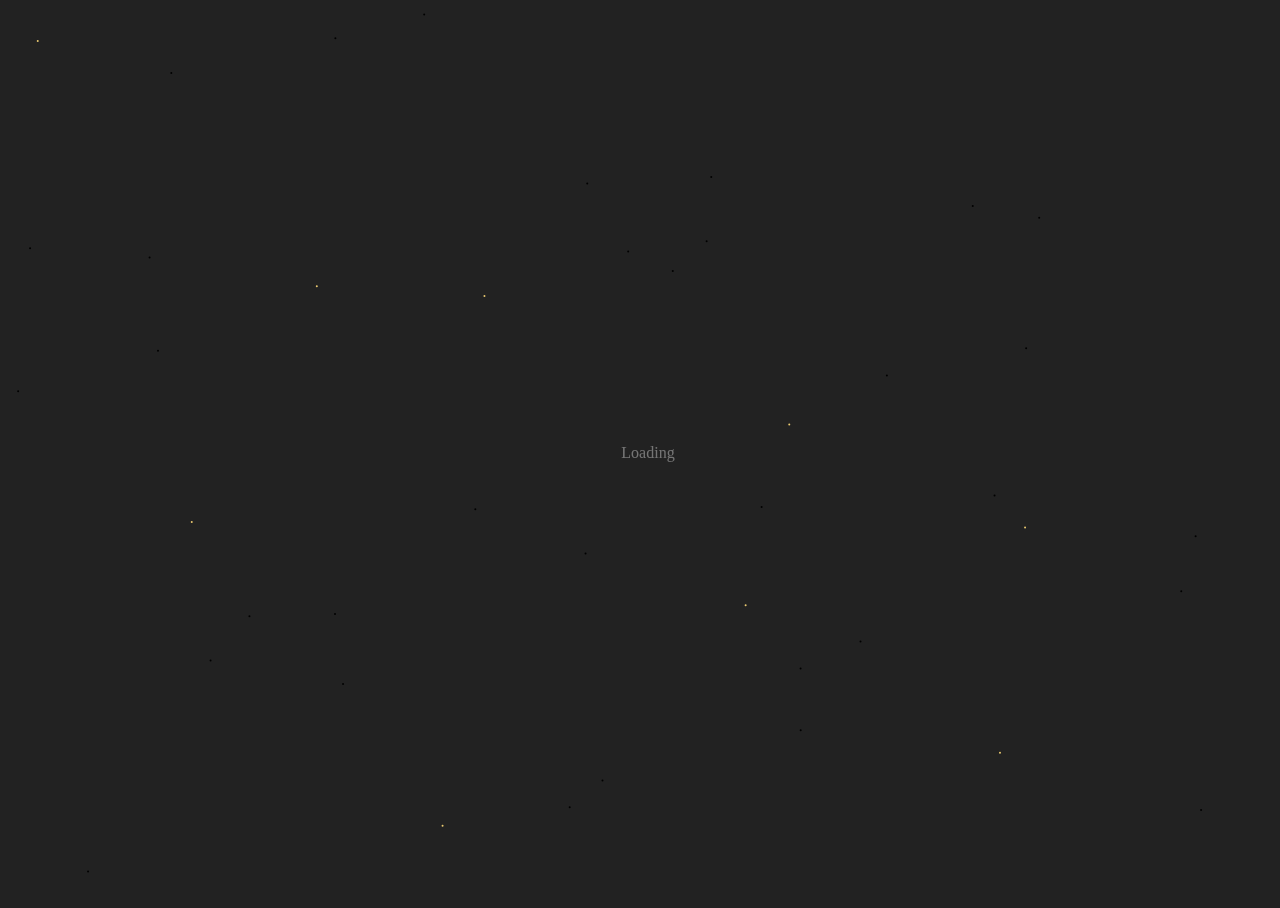
==== commit 0e2f1bae: "fixed bugs" ====
--- a/index.html
+++ b/index.html
@@ -10,7 +10,7 @@
   <link rel="preconnect" href="https://fonts.googleapis.com">
   <link rel="preconnect" href="https://fonts.gstatic.com" crossorigin>
   <link href="https://fonts.googleapis.com/css2?family=Tangerine:wght@700&display=swap" rel="stylesheet">
-<script src="https://kit.fontawesome.com/de01e3e79c.js" crossorigin="anonymous"></script>
+  <script src="https://kit.fontawesome.com/de01e3e79c.js" crossorigin="anonymous"></script>
 </head>
 <body>
   <canvas></canvas>
@@ -20,12 +20,13 @@
         <span class="dhome"><a href="#home">Home</a></span>
         <span class="dabout"><a href="#about">About</a></span>
         <span class="dalbum"><a href="#albums">Albums</a></span>
+        <span class="djourney"><a href="#journey">Journey</a> </span>
         <span class="dcontact"><a href="#contact">Contact</a></span>
       </div>
       
-      <div class="discman">
-          <button onclick="changePage()"><span><span class="PageName"><img src="https://cdn.discordapp.com/attachments/1039565532803903550/1065298581474525204/vintageLogo.png" alt=""></span></span></button>
-      </div>
+      <span class="discman">
+      <span class="PageName" onclick="changePage()"><img src="https://cdn.discordapp.com/attachments/1039565532803903550/1065298581474525204/vintageLogo.png" alt=""></span>
+      </span>
       
       <video autoplay muted loop id="landingPageVideo">
         <source src="./assets/images/videos/landingPageVideo.mp4" type="video/mp4">
@@ -48,8 +49,15 @@
       </div>
     </div>
     <div class="album-wrap" id="albums">
-      <h2>Albums</h2>
-      <div class="card">
+      <div class="aTop">
+        <i onclick="changePage()" class="fa-solid fa-compact-disc"></i>
+        <h2>Albums</h2>
+       <div class="sound">
+        <button id="on" onclick="toggleSound('off')" style="display: none;"><i class="fas fa-volume-up"></i></button>
+      <button id="off" onclick="toggleSound('on')" ><i class="fas fa-volume-mute"></i></button>
+       </div>
+      </div>
+      <div class="card ">
         <p id="JazzIntro">
           <img onclick="toggle('jazz')"  src="https://www.teahub.io/photos/full/111-1112270_1920x1080-cool-music-wallpapers-free-royalty-jazz-saxophone.jpg" alt="" class="introImage">
           <span><button>Jazz</button></span>
@@ -265,7 +273,7 @@
 
 
     <div class="contact" id="contact">
-        <h2>Vinyl Music-Journey</h2>
+        <h2>Vinyl and Music-Journey</h2>
         <div class="contactImage">
           <div class="col">
           <img src="https://m.media-amazon.com/images/I/51ZHEqUhZsL._AC_.jpg" alt="bah">
@@ -291,40 +299,86 @@
           <img src="https://dspncdn.com/a1/media/692x/b4/d2/e3/b4d2e3e9fccaac36a835129499c72af0.jpg" alt="">
           <img src="https://i.pinimg.com/originals/ae/f5/20/aef520fc753d31eb5819731b52b36c88.jpg" alt="bah">
           </div>
+          <div class="col">
+            <img src="https://cdn.shopify.com/s/files/1/1021/8371/products/LF3_248.jpg?v=1571709670" alt="">
+            <img src="https://upload.wikimedia.org/wikipedia/commons/thumb/4/42/JazzSingerAndFox.jpg/250px-JazzSingerAndFox.jpg" alt="">
+            <img src="https://bloximages.chicago2.vip.townnews.com/joplinglobe.com/content/tncms/assets/v3/editorial/e/80/e808531a-7b4f-5397-aa53-c33bfe9e2fa7/581e5a6e76a71.image.jpg" alt="">
+            <img src="./assets/images/foto1.jpg" alt="">
+          </div>
+          <div class="col">
+            <img src="https://i.pinimg.com/originals/f3/c1/ae/f3c1aef4da684b581d14a73a676d316a.jpg" alt="">
+            <img src="https://c8.alamy.com/comp/ERE8MT/1905-gramophone-advert-by-the-compagnie-franaise-du-gramophone-a-group-ERE8MT.jpg" alt="">
+            <img src="https://sites.create-cdn.net/siteimages/33/3/1/333114/11/8/8/11887141/1046x1500.jpg" alt="">
+           
+          </div>
+          <div class="col">
+            <img src="https://i0.wp.com/bajakhana.com.au/wp-content/uploads/2021/09/The-Persian-Concert-Party-The-Gramophone-News1909.jpg?fit=595%2C800&ssl=1" alt="">
+            <img src="https://c8.alamy.com/comp/2M3T497/his-masters-voice-records-advert-for-gramophone-and-records-particularly-on-dark-winter-nights-at-home-date-1915-2M3T497.jpg" alt="">
+            <img src="https://blogs.library.duke.edu/bitstreams/files/2015/08/record_bar.jpg" alt="">
+            <img src="" alt="">
+          </div>
+          <div class="col">
+            <img src="https://www.newfairfieldlibrary.org/home/showpublishedimage/1221/637969346800370000" alt="">
+            <img src="https://media.gettyimages.com/id/1080107528/photo/posters-of-cancelled-concert-at-cnr-george-and-king-st-today-october-5-1972.jpg?s=612x612&w=0&k=20&c=wTQviMJbWoCSHl19QD8vKoY7U1p9H52w8cK5IZUepEY=" alt="">
+            <img src="https://upload.wikimedia.org/wikipedia/en/thumb/1/1b/Beatbeatbeat.jpg/220px-Beatbeatbeat.jpg" alt="">
+            <img src="https://media.gettyimages.com/id/1080107528/photo/posters-of-cancelled-concert-at-cnr-george-and-king-st-today-october-5-1972.jpg?s=612x612&w=0&k=20&c=wTQviMJbWoCSHl19QD8vKoY7U1p9H52w8cK5IZUepEY=" alt="">
+            </div>
+            <div class="col">
+              <img src="https://cdn.shopify.com/s/files/1/1021/8371/products/LF3_248.jpg?v=1571709670" alt="">
+              <img src="https://upload.wikimedia.org/wikipedia/commons/thumb/4/42/JazzSingerAndFox.jpg/250px-JazzSingerAndFox.jpg" alt="">
+              <img src="https://bloximages.chicago2.vip.townnews.com/joplinglobe.com/content/tncms/assets/v3/editorial/e/80/e808531a-7b4f-5397-aa53-c33bfe9e2fa7/581e5a6e76a71.image.jpg" alt="">
+              <img src="https://c8.alamy.com/comp/ERE8MT/1905-gramophone-advert-by-the-compagnie-franaise-du-gramophone-a-group-ERE8MT.jpg" alt="">
+            </div>
+            <div class="col">
+              <img src="https://i.pinimg.com/474x/bc/88/37/bc88374dceaee01f3439f89d9a18a7cf--portable-record-player-vintage-record-players.jpg" alt="bah">
+              <img src="https://media.gettyimages.com/id/526781468/photo/maison-poussier-poster-by-l-husson.jpg?s=612x612&w=0&k=20&c=Z6ZP1MvbBkMwZymtXqZPaf9qc-QkHXQ_x8NzYXZ0b7E=" alt="bah">
+              <img src="https://i.pinimg.com/originals/ae/f5/20/aef520fc753d31eb5819731b52b36c88.jpg" alt="bah">
+              <img src="https://i.pinimg.com/474x/21/f2/7e/21f27ecf2a3d0afcfbfcaffc3d6212a3--rock-posters-concert-posters.jpg" alt="bah">
+              </div>
+               <div class="col">
+          <img src="https://www.newfairfieldlibrary.org/home/showpublishedimage/1221/637969346800370000" alt="">
+          <img src="https://media.gettyimages.com/id/1080107528/photo/posters-of-cancelled-concert-at-cnr-george-and-king-st-today-october-5-1972.jpg?s=612x612&w=0&k=20&c=wTQviMJbWoCSHl19QD8vKoY7U1p9H52w8cK5IZUepEY=" alt="">
+          <img src="https://upload.wikimedia.org/wikipedia/en/thumb/1/1b/Beatbeatbeat.jpg/220px-Beatbeatbeat.jpg" alt="">
+          <img src="https://media.gettyimages.com/id/1080107528/photo/posters-of-cancelled-concert-at-cnr-george-and-king-st-today-october-5-1972.jpg?s=612x612&w=0&k=20&c=wTQviMJbWoCSHl19QD8vKoY7U1p9H52w8cK5IZUepEY=" alt="">
+          </div>
+          <div class="col">
+          <img src="https://www.cleveland.com/resizer/6CdBsVtjQ5aBv7C7po7P78ROutM=/1280x0/smart/advancelocal-adapter-image-uploads.s3.amazonaws.com/expo.advance.net/img/68e00f4491/width2048/48f_071968b.jpeg" alt="">
+          <img src="https://c8.alamy.com/comp/KKNMWP/1919-uk-magazine-his-masters-voice-gramaphone-records-KKNMWP.jpg" alt="">
+          <img src="https://dspncdn.com/a1/media/692x/b4/d2/e3/b4d2e3e9fccaac36a835129499c72af0.jpg" alt="">
+          <img src="https://i.pinimg.com/originals/ae/f5/20/aef520fc753d31eb5819731b52b36c88.jpg" alt="bah">
+          </div>
           
         </div>
-
-        <div class="f-wrap">
-            <div class="smedia">
-             <h4>Talk to us</h4>
-              <div class="social-links">
-                  <a href="https://en-gb.facebook.com/CompulsionGames/" target="_blank" title="Facebook"><i
-                    class="fab fa-facebook"></i></a>
-                  <a href="https://twitter.com/CompulsionGames" target="_blank" title="Twitter"><i
-                        class="fab fa-twitter"></i></a>
-                  <a href="https://www.instagram.com/compulsiongames/" target="_blank" title="Instagram"><i
-                    class="fab fa-instagram"></i></a>
-              </div>
-           </div>
-            <div class="address">
-              <p>Vintage DiscMan<br><br>1100 Atwater Avenue,<br><br>#6000 Westmount QC H3Z 2Y4</p>
-            </div>
-            <div class="mail">
-                <p><a href="mailto:info@vintagediscman.com">info@vintagediscman.com</a><br><br>For press inquiries
-                please contact:<br><br><a href="mailto:media@vintagediscman.com">media@vintagediscman.com</a></p>
-            </div>
-            <div class="extra">
-              <a href="https://privacy.microsoft.com/en-gb/privacystatement" target="_blank">
-                    Privacy and Cookies</a>
-              <a href="https://www.microsoft.com/en-us/legal/intellectualproperty/trademarks" target="_blank">
-                    Trademarks</a>
-              <a href="https://www.microsoft.com/en-gb/servicesagreement" target="_blank">
-                  Terms of Use</a>
-          </div> 
-        </div>
-
-
-    </div>
+        <button class="leftbtn"><i class="fas fa-arrow-up"></i><a href="#home"></a></button>
+    </div>
+    <div class="f-wrap">
+      <div class="smedia">
+       <h4>Talk to us</h4>
+        <div class="social-links">
+            <a href="https://en-gb.facebook.com/CompulsionGames/" target="_blank" title="Facebook"><i
+              class="fab fa-facebook"></i></a>
+            <a href="https://twitter.com/CompulsionGames" target="_blank" title="Twitter"><i
+                  class="fab fa-twitter"></i></a>
+            <a href="https://www.instagram.com/compulsiongames/" target="_blank" title="Instagram"><i
+              class="fab fa-instagram"></i></a>
+        </div>
+     </div>
+      <div class="address">
+        <p>Vintage DiscMan  </p>
+        <p>1100 Atwater Avenue,</p>
+        <p>#6000 Westmount QC H3Z 2Y4</p>
+      </div>
+      <div class="mail">
+            <p><a href="mailto:info@vintagediscman.com">info@vintagediscman.com</a></p>
+            <p>For press inquiries</p>
+            <a href="mailto:media@vintagediscman.com"> please contact: media@vintagediscman.com</a>
+      </div>
+      <div class="extra">
+        <p><a href="https://privacy.microsoft.com/en-gb/privacystatement" target="_blank">Privacy and Cookies</a></p>
+        <p><a href="https://www.microsoft.com/en-us/legal/intellectualproperty/trademarks" target="_blank">Trademarks</a></p>
+        <p><a href="https://www.microsoft.com/en-gb/servicesagreement" target="_blank">Terms of Use</a></p>
+    </div> 
+  </div>
   </div>
   <script src="./assets/scripts/script.js"></script>
 </body>
--- a/assets/styles/styles.css
+++ b/assets/styles/styles.css
@@ -126,7 +126,6 @@
     position: absolute;
     top:2%;
     width: 95%;
-    height: 90vh;
     padding: 1vw;
     z-index: 100;
     color: #EBCA70;
@@ -141,7 +140,7 @@
   font-size: 2.5vw;
   color: #EBCA70;
  }
-  .dhome:hover,.dabout:hover,.dalbum:hover,.dcontact:hover{
+  .dhome:hover,.djourney:hover ,.dabout:hover,.dalbum:hover,.dcontact:hover{
     transform: scale(1.1);
     cursor: pointer;
   }
@@ -156,18 +155,17 @@
     position: absolute;
     z-index: 100; 
     top: 45%;
-    left: 18%;
-    color: #EBCA70;
-  }
-  .discman>button{
+    left: 45%;
+    color: #EBCA70;
+  }
+  .discman>span{
     background: transparent;
     border: transparent;
     color: #EBCA70;
     font-size: 4rem;
     font-family: 'Tangerine', cursive;
   }
-  .discman>button:hover{
-    /* font-size:4.3rem; */
+  .discman>span:hover{
     transform: scale(1.1);
     cursor: pointer;
   }
@@ -228,21 +226,20 @@
   .extra{
     display: flex;
     gap: 0.3vw;
-    font-size: 1.25vw;
+    font-size: 2.1vw;
     flex-direction: column;
     justify-content: space-between;
-    height: fit-content;
+    color: #EBCA70;
+    /* height: fit-content; */
     align-self: flex-end;
     padding-bottom: 0.4vh;
-
-  }
-  .smedia,
-  .address,
-  .mail{
-    border-right: 1px solid black;
-    /* padding: 0em 5em; */
-  }
-
+    height: 20vh;
+
+  }
+.extra >a{
+  text-decoration: none;
+
+}
   .card {
     width: 97vw;
     height: 70vh;
@@ -251,6 +248,7 @@
     display: flex;
     gap: 5px;
     padding: .4em;
+    
   }
 
   .card>p {
@@ -302,8 +300,8 @@
    font-family: 'Tangerine';
    font-size: 3.5em;
 }
-.album-wrap>h2{
-  font-size: 3em;
+.aTop>h2{
+  font-size: 3vw;
 }
 #jazz,#pop,#classical,#blues{
  height: 100vh;
@@ -394,7 +392,7 @@
  /* position: absolute;
   width: 50%;
   height: 50%; */
-  transform: scale(2);
+  transform: scale(3);
   transition:all 0.4s ease-in;
 }
 .aboutContent > p{
@@ -403,6 +401,43 @@
 .aboutContent > h3{
   font-size: 1.5vw;
 }
-@media screen  {
-  
+.aTop{
+  display: flex;
+  width: 95%;
+  align-items: center;
+  justify-content: space-between;
+}
+.sound>button{
+  width: 50%;
+  cursor:pointer;
+  border: none;
+  background-color: black;
+}
+.sound>button>i{
+  padding: 0.25vw;
+  color: #EBCA70;
+  font-size: 1.4vw;
+  border: 1px solid #ECBA70;
+  border-radius: 50%;
+}
+
+.aTop>i{
+  padding: 0.25vw;
+  color: #EBCA70;
+  font-size: 2vw;
+  border-radius: 50%;
+  cursor:pointer;
+}
+a{
+  text-decoration: none;
+  color: #EBCA70;
+}
+.leftbtn{
+  display: flex;
+  color: #EBCA70;
+ justify-content: flex-end;
+ padding-right: 3vw;
+  width:100%;
+  background: transparent;
+    border: none;
 }